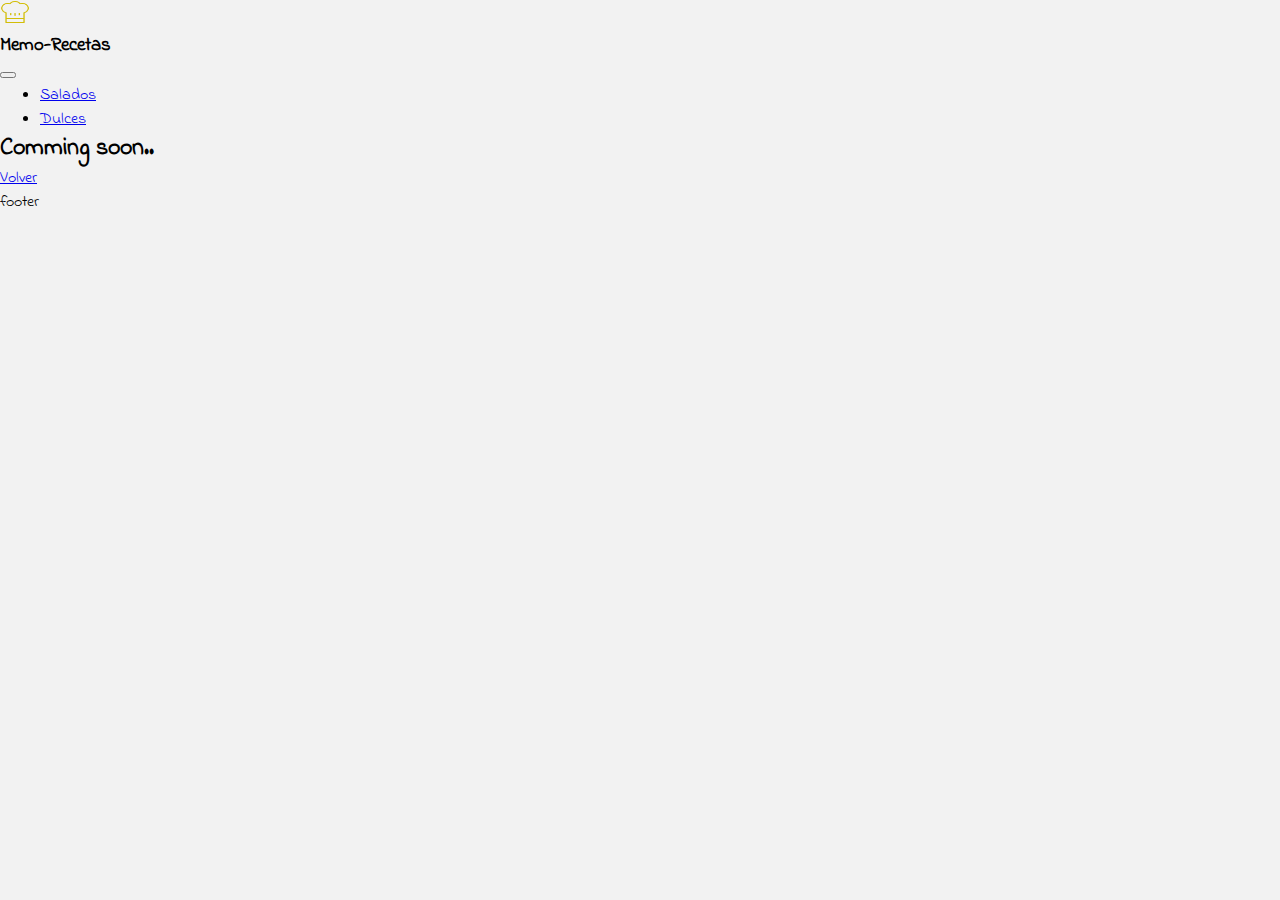
==== receta.html @ 089dec68 "Merge pull request #2 from mcodigo24/master" ====
<!DOCTYPE html>
<html lang="es">

<head>
    <meta charset="UTF-8">
    <meta http-equiv="X-UA-Compatible" content="IE=edge">
    <meta name="viewport" content="width=device-width, initial-scale=1.0">

    <link rel="preconnect" href="https://fonts.gstatic.com">
    <link href="https://cdn.jsdelivr.net/npm/bootstrap@5.0.2/dist/css/bootstrap.min.css" rel="stylesheet"
        integrity="sha384-EVSTQN3/azprG1Anm3QDgpJLIm9Nao0Yz1ztcQTwFspd3yD65VohhpuuCOmLASjC" crossorigin="anonymous">
    <link href="https://fonts.googleapis.com/css2?family=Indie+Flower&display=swap" rel="stylesheet">
    <link rel="stylesheet" href="./css/styles.css">

    <title>Receta</title>
    <link rel="icon" href="./images/chef.png" type="image/png">
</head>

<body>
    <header>
        <nav class="navbar navbar-expand-lg navbar-dark bg-dark">
            <div class="container-fluid">
                <a class="navbar-brand" href="index.html">
                    <img src="./images/chef.png" alt="gorro de chef" width="30" height="24"
                        class="d-inline-block align-text-top">
                </a>
                <h3 class="mt-2 ms-2 me-3 text-light">Memo-Recetas</h3>
                <button class="navbar-toggler" type="button" data-bs-toggle="collapse"
                    data-bs-target="#navbarSupportedContent" aria-controls="navbarSupportedContent"
                    aria-expanded="false" aria-label="Toggle navigation">
                    <span class="navbar-toggler-icon"></span>
                </button>
                <div class="collapse navbar-collapse d-lg-flex justify-content-lg-end" id="navbarSupportedContent">
                    <ul class="navbar-nav mb-2 mb-lg-0">
                        <li class="nav-item">
                            <a class="nav-link active" aria-current="page" href="index.html#salado">Salados</a>
                        </li>
                        <li class="nav-item">
                            <a class="nav-link active" aria-current="page" href="index.html#dulce">Dulces</a>
                        </li>
                    </ul>
                </div>
            </div>
        </nav>
    </header>

    <main>
        <div class="d-flex flex-column align-items-center justify-content-center">
            <h2 class="mt-5 pt-5"> Comming soon..</h2>
            <a class="btn btn-warning mt-3" href="index.html" role="button">Volver</a>
        </div>
    </main>

    <footer class="fixed-bottom m-0 bg-dark text-light">
        footer
    </footer>

    <script src="https://cdn.jsdelivr.net/npm/@popperjs/core@2.9.2/dist/umd/popper.min.js"
        integrity="sha384-IQsoLXl5PILFhosVNubq5LC7Qb9DXgDA9i+tQ8Zj3iwWAwPtgFTxbJ8NT4GN1R8p"
        crossorigin="anonymous"></script>
    <script src="https://cdn.jsdelivr.net/npm/bootstrap@5.0.2/dist/js/bootstrap.min.js"
        integrity="sha384-cVKIPhGWiC2Al4u+LWgxfKTRIcfu0JTxR+EQDz/bgldoEyl4H0zUF0QKbrJ0EcQF"
        crossorigin="anonymous"></script>
</body>

</html>
---- css/styles.css ----
* {
    margin: 0;    
}

body{
    font-family: 'Indie Flower', cursive;    
    background-color: #F2F2F2; 
    height: 100vh;   
}

.card {    
    border-radius: 10px;    
}
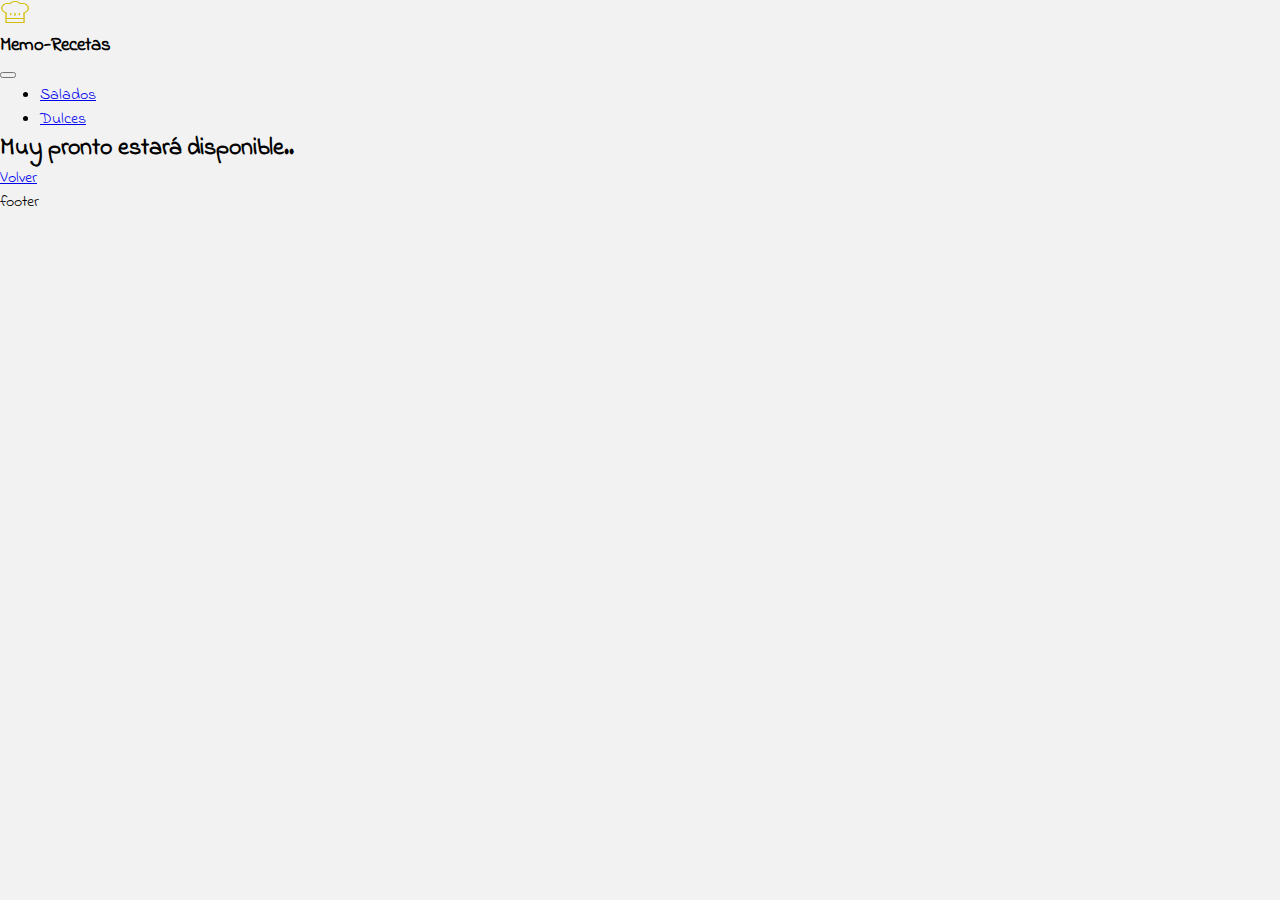
==== commit d140a110: "Merge pull request #3 from mcodigo24/master" ====
--- a/receta.html
+++ b/receta.html
@@ -46,7 +46,7 @@
 
     <main>
         <div class="d-flex flex-column align-items-center justify-content-center">
-            <h2 class="mt-5 pt-5"> Comming soon..</h2>
+            <h2 class="mt-5 pt-5"> Muy pronto estará disponible..</h2>
             <a class="btn btn-warning mt-3" href="index.html" role="button">Volver</a>
         </div>
     </main>
